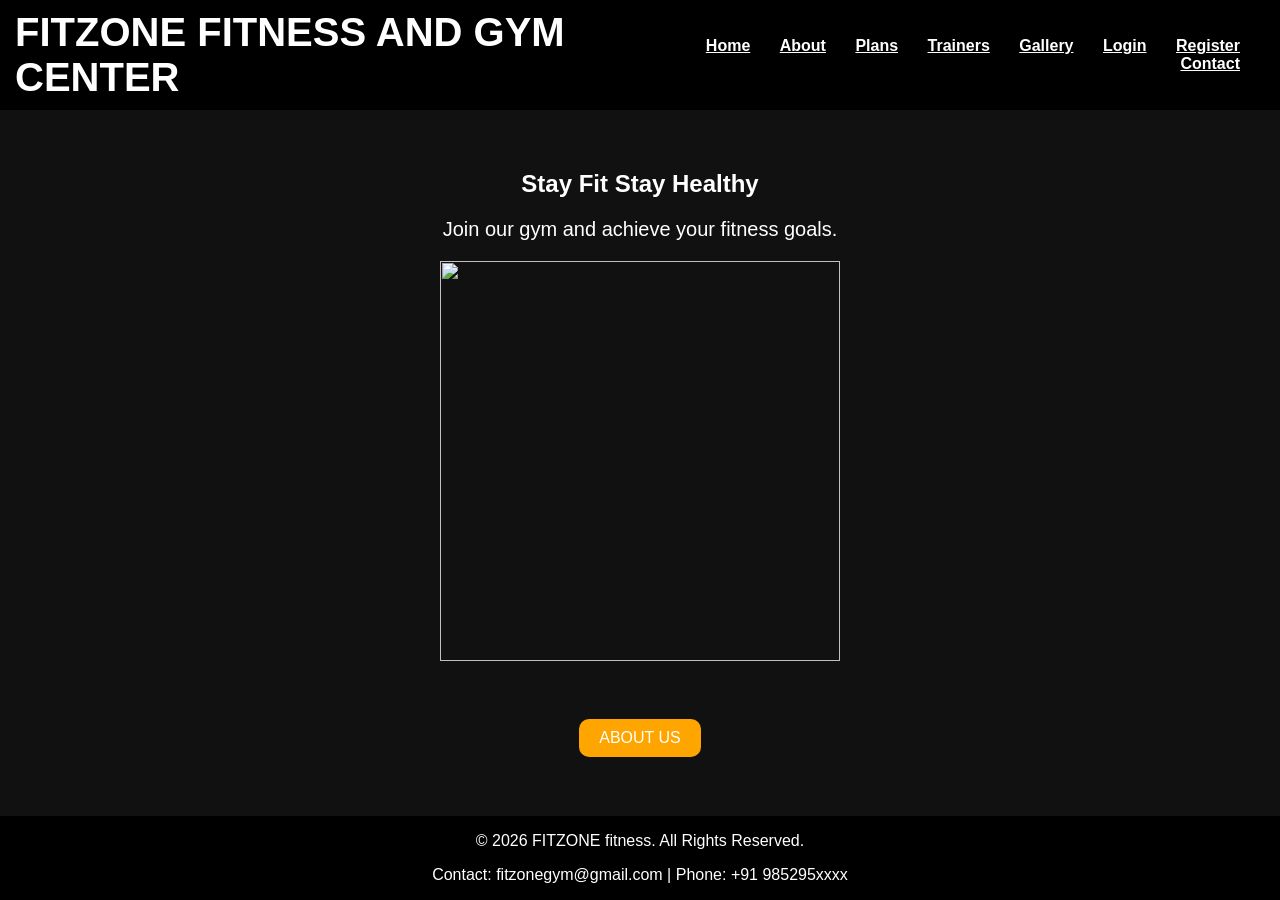
==== index.html @ 05a59162 "Add files via upload" ====
<html>
<head>
<title>Home</title>
<link rel="stylesheet" href="style1.css">
</head>

<body>

<nav style="background: black; padding:10px 15px;">
		<div class="links">
			<div style="font-size:40px; font-weight:600; color:white;"> FITZONE FITNESS AND GYM CENTER </div>

			<ul align="right">
				<li> <a href="index.html">Home</a></li>
				<li><a href="about1.html">About</a></li>
				<li><a href="plans1.html">Plans</a></li>
				<li><a href="trainers1.html">Trainers</a></li>
				<li><a href="gallery1.html">Gallery</a></li>
				<li><a href="login1.html">Login</a></li>
				<li><a href="register1.html">Register</a></li>
				<li><a href="contact1.html">Contact</a></li>
			</ul>
		</div>
	</nav>
<div class="container">

<h2>Stay Fit Stay Healthy</h2>
<p>Join our gym and achieve your fitness goals.</p>
<img src="C:\Users\SIDDESH\Downloads\gymhome.jpg" width="400">

</div>

<br>

<center>
<a href="about1.html">
<button>ABOUT US</button>
</a>
<center>

<footer > <p style="color:white;">© 2026 FITZONE fitness. All Rights Reserved.</p> <p p style="color:white;">Contact: fitzonegym@gmail.com | Phone: +91 985295xxxx</p> </footer>	

</body>
</html>
---- style1.css ----
body{
margin:0;
font-family:'Poppins', sans-serif;
background:#111;
background-image: url("https://images.unsplash.com/photo-1554284126-aa88f22d8b74?w=500&auto=format&fit=crop&q=60&ixlib=rb-4.1.0&ixid=M3wxMjA3fDB8MHxzZWFyY2h8NjB8fGd5bXxlbnwwfHwwfHx8MA%3D%3D");
background-size: cover;
background-repeat: no-repeat;
color:white;
}

	.links{ display:flex; align-items:center; justify-content:space-between;  }

		li { list-style:none; display:inline-block; }

		li a{ color: white; font-size; 18px; font-weight:bold; margin-right:25px; }

		
.container{
padding:40px;
text-align:center;
border-radius: 10px;
font-family: 'Poppins', sans-serif;
}


.flex{
display:flex;
justify-content:center;
gap:20px;
flex-wrap:wrap;
}

.card{
background:#222;
padding:20px;
border-radius:10px;
width:220px;
font-family: 'Poppins', sans-serif;

}

.card h3{
color:orange;
}

.card4{
background:#222;
padding:20px;
border-radius:10px;
width:520px;
}

button{
background:orange;
border:none;
padding:10px 15px;
cursor:pointer;
}


.gallery{
position:relative;
width:250px;
}

.gallery img{
width:100%;
border-radius:10px;
}

.overlay{
position:absolute;
top:0;
left:0;
width:100%;
height:100%;
background:rgba(0,0,0,0.6);
display:flex;
justify-content:center;
align-items:center;
opacity:0;
}

.gallery:hover .overlay{
opacity:1;
}


input,textarea{
width:250px;
padding:8px;
border:none;
border-radius:5px;
}

.trainer-img{
width:80px;
height:80px;
border-radius:50%;
display:block;
margin:auto;
margin-bottom:10px;
}

button{
background-color:orange;
color:white;
padding:10px 20px;
border:none;
font-size:16px;
border-radius:10px;
cursor:pointer;
}

button:hover{
background-color:gray;
}

.container11{
background:#222;
padding:20px;
border-radius:10px;
width:220px;
text-align:center;
margin-top:150px;
}

.container p{
font-size:20px;
margin:20px 0;
}

footer{ 
background-color:black; 
color:white; text-align:center; 
bottom:0;
 width:100%;
 position:fixed;
 }
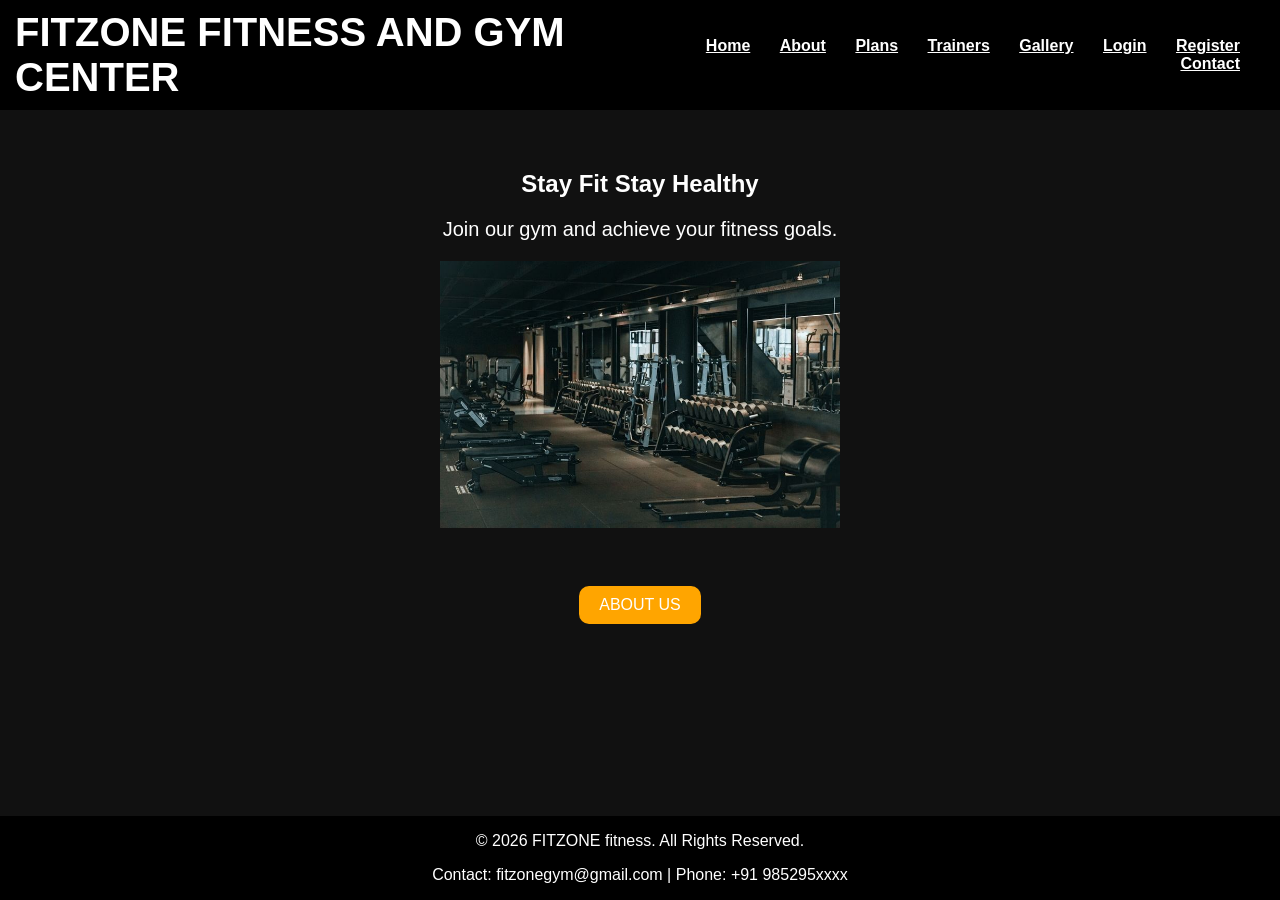
==== commit a0c12010: "Update index.html" ====
--- a/index.html
+++ b/index.html
@@ -3,7 +3,6 @@
 <title>Home</title>
 <link rel="stylesheet" href="style1.css">
 </head>
-
 <body>
 
 <nav style="background: black; padding:10px 15px;">
@@ -26,7 +25,7 @@
 
 <h2>Stay Fit Stay Healthy</h2>
 <p>Join our gym and achieve your fitness goals.</p>
-<img src="C:\Users\SIDDESH\Downloads\gymhome.jpg" width="400">
+<img src="gymhome.jpg" width="400">
 
 </div>
 
@@ -41,4 +40,4 @@
 <footer > <p style="color:white;">© 2026 FITZONE fitness. All Rights Reserved.</p> <p p style="color:white;">Contact: fitzonegym@gmail.com | Phone: +91 985295xxxx</p> </footer>	
 
 </body>
-</html>+</html>
